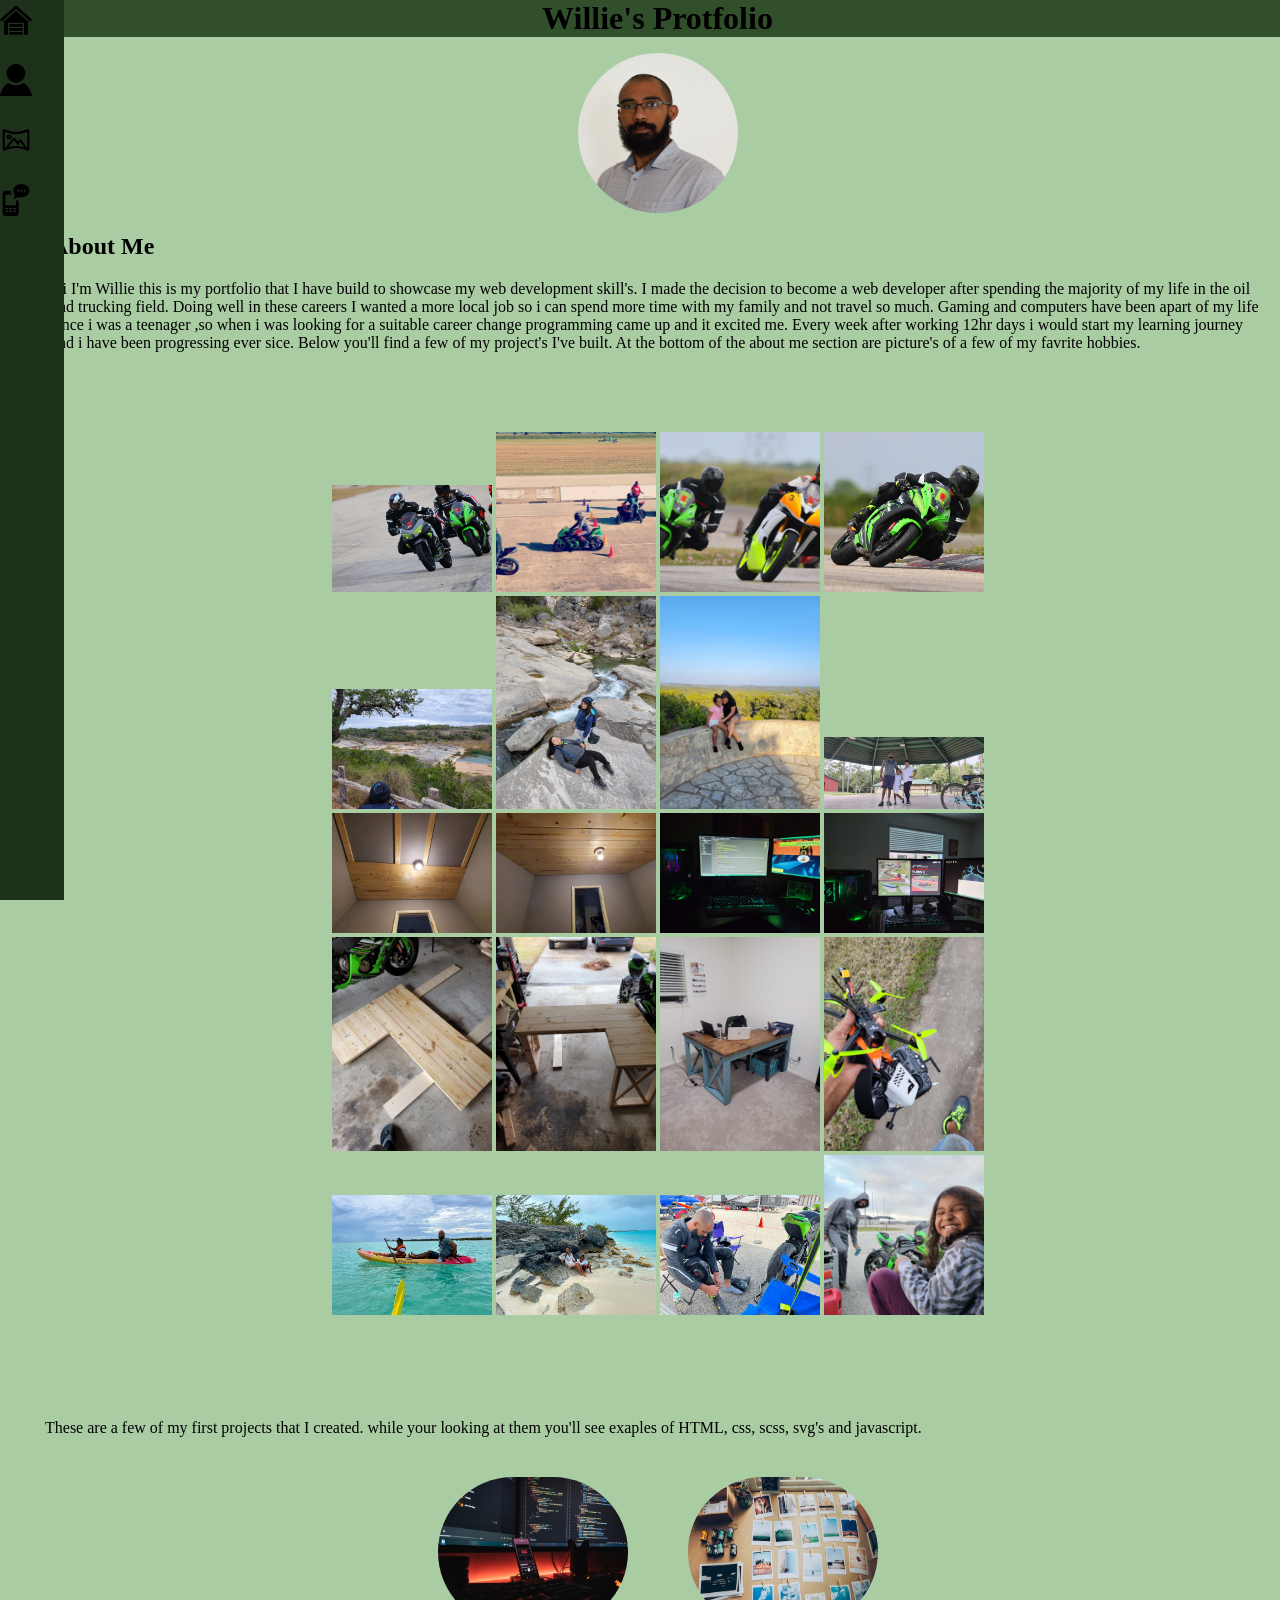
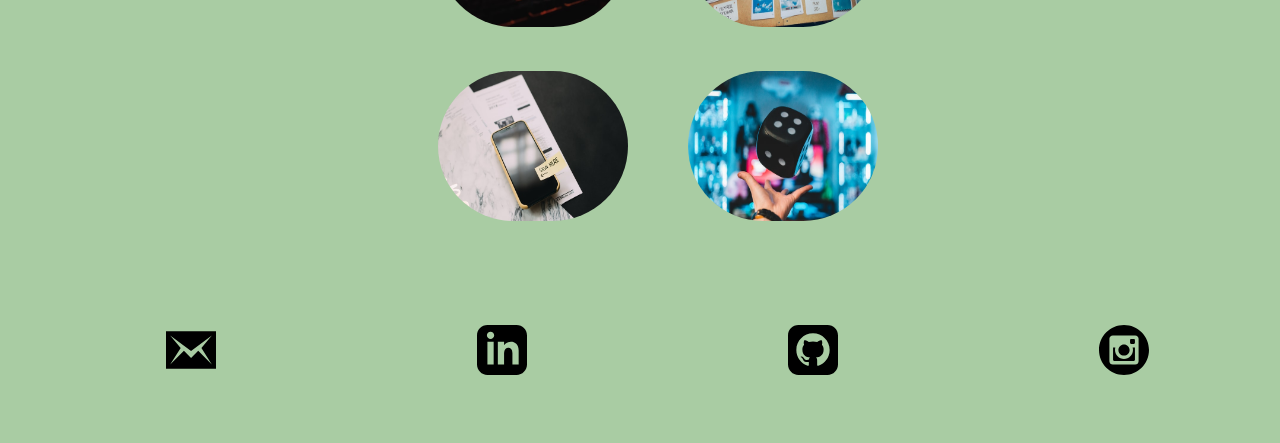
==== index.html @ 54905f07 "updating css and js finished the 768 media query and fix a issue in the javascript" ====
<!DOCTYPE html>
<html lang="en">
  <head>
    <meta charset="UTF-8" />
    <meta http-equiv="X-UA-Compatible" content="IE=edge" />
    <meta name="viewport" content="width=device-width, initial-scale=1.0" />
    <link rel="stylesheet" href="css/styles.css" />
    <title>Willie's Protfolio</title>
  </head>
  <body>
    <header id="top">
      <h1>Willie's Protfolio</h1>
      <nav>
        <a id="hm-btn" href="#top"
          ><img src="svg/home.svg" class="nav-btn" alt="home nav image"
        /></a>
        <a id="ab-btn" href="#about"
          ><img src="svg/about.svg" class="nav-btn" alt="about nav image"
        /></a>
        <a id="pro-btn" href="#portfolio"
          ><img
            src="svg/portfolio.svg"
            class="nav-btn"
            alt="protfolio nav image"
        /></a>
        <a id="con-btn" href="#contact"
          ><img src="svg/contact.svg" class="nav-btn" alt="contact nav image"
        /></a>
      </nav>
    </header>
    <main class="grid-container-main">
      <section id="about">
        <img
          src="images/profile-img.jpg"
          class="profile-pic"
          alt="willie's profile picture"
        />
        <h2>About Me</h2>
        <p>
          Hi I'm Willie this is my portfolio that I have build to showcase my
          web development skill's. I made the decision to become a web developer
          after spending the majority of my life in the oil and trucking field.
          Doing well in these careers I wanted a more local job so i can spend
          more time with my family and not travel so much. Gaming and computers
          have been apart of my life since i was a teenager ,so when i was
          looking for a suitable career change programming came up and it
          excited me. Every week after working 12hr days i would start my
          learning journey and i have been progressing ever sice. Below you'll
          find a few of my project's I've built. At the bottom of the about me
          section are picture's of a few of my favrite hobbies.
        </p>
      </section>
      <section class="grid-container-photos">
        <div class="row">
          <div class="set-1">
            <img src="images/racing.JPG" class="gallery" alt="whats in the" />
            <img src="images/racing-2.jpg" class="gallery" alt="whats in the" />
            <img src="images/racing-3.jpg" class="gallery" alt="whats in the" />
            <img src="images/racing-4.jpg" class="gallery" alt="whats in the" />
          </div>
          <div class="set-2">
            <img src="images/camping.jpg" class="gallery" alt="whats in the" />
            <img
              src="images/camping-2.jpeg"
              class="gallery"
              alt="whats in the"
            />
            <img
              src="images/camping-3.jpg"
              class="gallery"
              alt="whats in the"
            />
            <img
              src="images/camping-4.jpeg"
              class="gallery"
              alt="whats in the"
            />
          </div>
          <div class="set-3">
            <img src="images/closet.jpg" class="gallery" alt="whats in the" />
            <img src="images/closet-2.jpg" class="gallery" alt="whats in the" />
            <img src="images/computer.jpg" class="gallery" alt="whats in the" />
            <img
              src="images/computer-2.jpeg"
              class="gallery"
              alt="whats in the"
            />
          </div>
          <div class="set-4">
            <img src="images/desk-1.jpg" class="gallery" alt="whats in the" />
            <img src="images/desk-2.jpg" class="gallery" alt="whats in the" />
            <img src="images/desk-3.jpg" class="gallery" alt="whats in the" />
            <img src="images/drone.jpg" class="gallery" alt="whats in the" />
          </div>
          <div class="set-5">
            <img src="images/travling.jpg" class="gallery" alt="whats in the" />
            <img
              src="images/travling-2.jpg"
              class="gallery"
              alt="whats in the"
            />
            <img src="images/racing-6.jpg" class="gallery" alt="whats in the" />
            <img src="images/racing-7.jpg" class="gallery" alt="whats in the" />
          </div>
          <div id="myModal" class="modal">
            <span class="close"><button>X</button></span>
            <img class="modal-content" src="" id="imgs" />
            <div id="caption"></div>
          </div>
        </div>
      </section>
      <section id="portfolio">
        <p>
          These are a few of my first projects that I created. while your
          looking at them you'll see exaples of HTML, css, scss, svg's and
          javascript.
        </p>
        <div class="grid-container-projects">
          <div id="pro-1" class="projects">
            <a href="https://willie10r.github.io/responsive_layout_project/"
              ><img src="images/project-cover.jpg" class="pages-photo" alt=""
            /></a>
          </div>
          <div id="pro-2" class="projects">
            <a href=" https://willie10r.github.io/photo-gallery-project/"
              ><img src="images/photo-gallery.jpg" class="pages-photo" alt=""
            /></a>
          </div>
          <div id="pro-3" class="projects">
            <a href="https://willie10r.github.io/Online-Registration-Form/"
              ><img src="images/form-pro.jpg" class="pages-photo" alt=""
            /></a>
          </div>
          <div id="pro-4" class="projects">
            <a href="https://willie10r.github.io/game-show-app/"
              ><img src="images/game-app.jpg" class="pages-photo" alt=""
            /></a>
          </div>
        </div>
      </section>
      <section id="contact">
        <a id="" href="">
          <svg
            xmlns="http://www.w3.org/2000/svg"
            width="50"
            height="50"
            viewBox="0 0 24 24"
            class="contact-svg"
          >
            <path
              d="M0 3v18h24v-18h-24zm22 16l-6.526-6.618-3.445 3.483-3.418-3.525-6.611 6.66 5.051-8-5.051-6 10.029 7.446 9.971-7.446-4.998 6.01 4.998 7.99z"
            />
          </svg>
        </a>
        <a id="" href="https://www.linkedin.com/in/willie-morris-0b2571229/">
          <svg
            xmlns="http://www.w3.org/2000/svg"
            width="50"
            height="50"
            viewBox="0 0 24 24"
            class="contact-svg"
          >
            <path
              d="M19 0h-14c-2.761 0-5 2.239-5 5v14c0 2.761 2.239 5 5 5h14c2.762 0 5-2.239 5-5v-14c0-2.761-2.238-5-5-5zm-11 19h-3v-11h3v11zm-1.5-12.268c-.966 0-1.75-.79-1.75-1.764s.784-1.764 1.75-1.764 1.75.79 1.75 1.764-.783 1.764-1.75 1.764zm13.5 12.268h-3v-5.604c0-3.368-4-3.113-4 0v5.604h-3v-11h3v1.765c1.396-2.586 7-2.777 7 2.476v6.759z"
            />
          </svg>
        </a>
        <a id="" href="https://github.com/Willie10r">
          <svg
            xmlns="http://www.w3.org/2000/svg"
            width="50"
            height="50"
            viewBox="0 0 24 24"
            class="contact-svg"
          >
            <path
              d="M19 0h-14c-2.761 0-5 2.239-5 5v14c0 2.761 2.239 5 5 5h14c2.762 0 5-2.239 5-5v-14c0-2.761-2.238-5-5-5zm-4.466 19.59c-.405.078-.534-.171-.534-.384v-2.195c0-.747-.262-1.233-.55-1.481 1.782-.198 3.654-.875 3.654-3.947 0-.874-.312-1.588-.823-2.147.082-.202.356-1.016-.079-2.117 0 0-.671-.215-2.198.82-.64-.18-1.324-.267-2.004-.271-.68.003-1.364.091-2.003.269-1.528-1.035-2.2-.82-2.2-.82-.434 1.102-.16 1.915-.077 2.118-.512.56-.824 1.273-.824 2.147 0 3.064 1.867 3.751 3.645 3.954-.229.2-.436.552-.508 1.07-.457.204-1.614.557-2.328-.666 0 0-.423-.768-1.227-.825 0 0-.78-.01-.055.487 0 0 .525.246.889 1.17 0 0 .463 1.428 2.688.944v1.489c0 .211-.129.459-.528.385-3.18-1.057-5.472-4.056-5.472-7.59 0-4.419 3.582-8 8-8s8 3.581 8 8c0 3.533-2.289 6.531-5.466 7.59z"
            />
          </svg>
        </a>
        <a id="" href="https://www.instagram.com/zx10rwillie/">
          <svg
            xmlns="http://www.w3.org/2000/svg"
            width="50"
            height="50"
            viewBox="0 0 24 24"
            class="contact-svg"
          >
            <path
              d="M17.25 7.288v1.269c0 .297-.241.539-.538.539h-1.269c-.299 0-.538-.242-.538-.539v-1.269c0-.297.239-.538.538-.538h1.269c.297 0 .538.241.538.538zm-5.25 7.403c1.486 0 2.693-1.205 2.693-2.692s-1.207-2.69-2.693-2.69c-1.487 0-2.691 1.204-2.691 2.691s1.204 2.691 2.691 2.691zm4.261-3.291c.028.196.046.396.046.599 0 2.38-1.928 4.308-4.307 4.308s-4.307-1.928-4.307-4.307c0-.204.018-.403.046-.599.027-.194.066-.383.118-.567h-1.107v5.879c0 .297.241.538.538.538h9.424c.297 0 .538-.241.538-.538v-5.879h-1.107c.05.184.09.373.118.566zm7.739.6c0 6.627-5.373 12-12 12s-12-5.373-12-12 5.373-12 12-12 12 5.373 12 12zm-5-5.385c0-.892-.723-1.615-1.615-1.615h-10.77c-.892 0-1.615.723-1.615 1.615v10.769c0 .893.723 1.616 1.615 1.616h10.77c.892 0 1.615-.723 1.615-1.616v-10.769z"
            />
          </svg>
        </a>
      </section>
    </main>
    <footer></footer>
    <script src="js/app.js"></script>
  </body>
</html>
---- css/styles.css ----
/*# sourceMappingURL=styles.css.map */
/* use rem for font size  */
body {
  margin: 0;
  background-color: #a9cca3;
}
.grid-container {
  display: grid;
  grid-template-columns: auto;
  grid-template-rows: 1fr;
}
h1 {
  margin: 0;
  text-align: center;
}
header {
  background-color: #314f2b;
}
.profile-pic {
  width: 10rem;
  height: 10rem;
  border-radius: 5rem;
  display: block;
  margin: 1rem auto;
}
nav {
  display: flex;
  justify-content: space-between;
  position: fixed;
  left: 0;
  right: 0;
  bottom: 0;
  background-color: #1e311b;
}
.nav-btn {
  width: 2rem;
  margin-top: 0.25rem;
}
#hm-btn:hover,
#ab-btn:hover,
#pro-btn:hover,
#con-btn:hover {
  background-color: lightgreen;
}

#about {
  margin: 0.25rem 1rem;
}
.grid-container-photos {
  display: grid;
  grid-template-columns: auto;
  grid-template-rows: auto;
  grid-template-areas:
    "s1"
    "s2"
    "s3"
    "s4"
    "s5";
  justify-content: center;
}
.set-1 {
  grid-area: s1;
}
.set-2 {
  grid-area: s2;
}
.set-3 {
  grid-area: s3;
}
.set-4 {
  grid-area: s4;
}
.set-5 {
  grid-area: s5;
}
.gallery {
  width: 75px;
}
#portfolio {
  margin: 0px 10px;
}
.grid-container-projects {
  display: grid;
  grid-template-columns: auto;
  grid-template-rows: auto;
  grid-template-areas:
    "p1 p2"
    "p3 p4";
  justify-content: center;
  margin-top: 40px;
}
#pro-1 {
  grid-area: p1;
  margin-right: 20px;
  margin-bottom: 30px;
}
#pro-2 {
  grid-area: p2;
}
#pro-3 {
  grid-area: p3;
}
#pro-4 {
  grid-area: p4;
}
.pages-photo {
  width: 100px;
  height: 100px;
  border-radius: 4rem;
}
#contact {
  display: flex;
  justify-content: space-around;
  margin-top: 40px;
}

/* modal styling */
.modal {
  display: none;
  position: fixed;
  z-index: 1;
  padding-top: 100px;
  left: 0;
  top: 0;
  width: 100%;
  height: 100%;
  overflow: auto;
  background-color: rgba(66, 80, 64, 0.9);
}
#imgs {
  width: 100%;
  position: fixed;
  top: 40%;
  left: 0;
}
footer {
  margin-bottom: 4rem;
}
@media (min-width: 768px) {
  body {
    margin-left: 35px;
  }
  nav {
    flex-direction: column;
    justify-content: flex-start;
    top: 0;
    bottom: 0;
    left: 0;
    right: 95%;
  }
  #hm-btn,
  #ab-btn,
  #pro-btn,
  #con-btn {
    margin-bottom: 20px;
  }
  #about {
    margin-bottom: 80px;
  }
  .grid-container-photos {
    margin-bottom: 100px;
  }
  .gallery {
    width: 160px;
  }
  .pages-photo {
    width: 190px;
    height: 150px;
    border-radius: 5rem;
  }
  #pro-1 {
    margin-right: 60px;
    margin-bottom: 40px;
  }
  #contact {
    margin-top: 100px;
  }
}
@media (min-width: 1024px) {
}
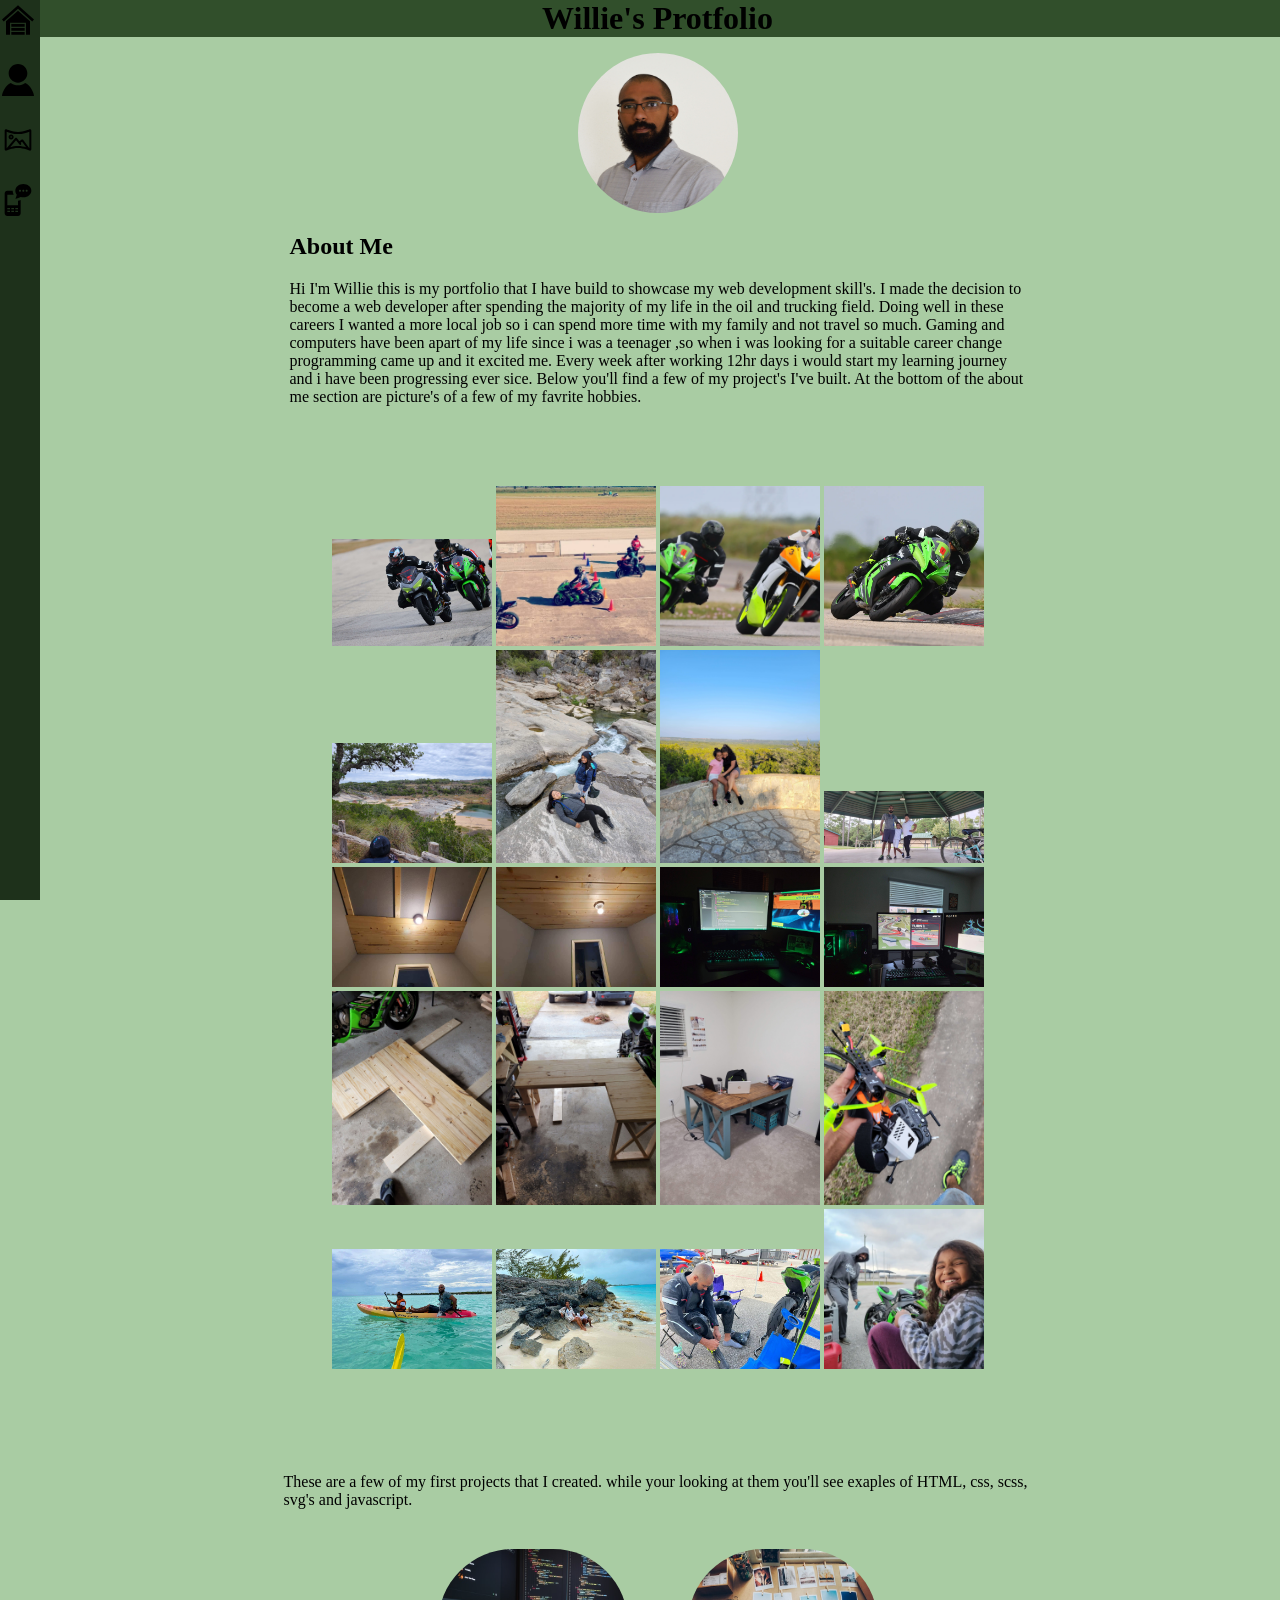
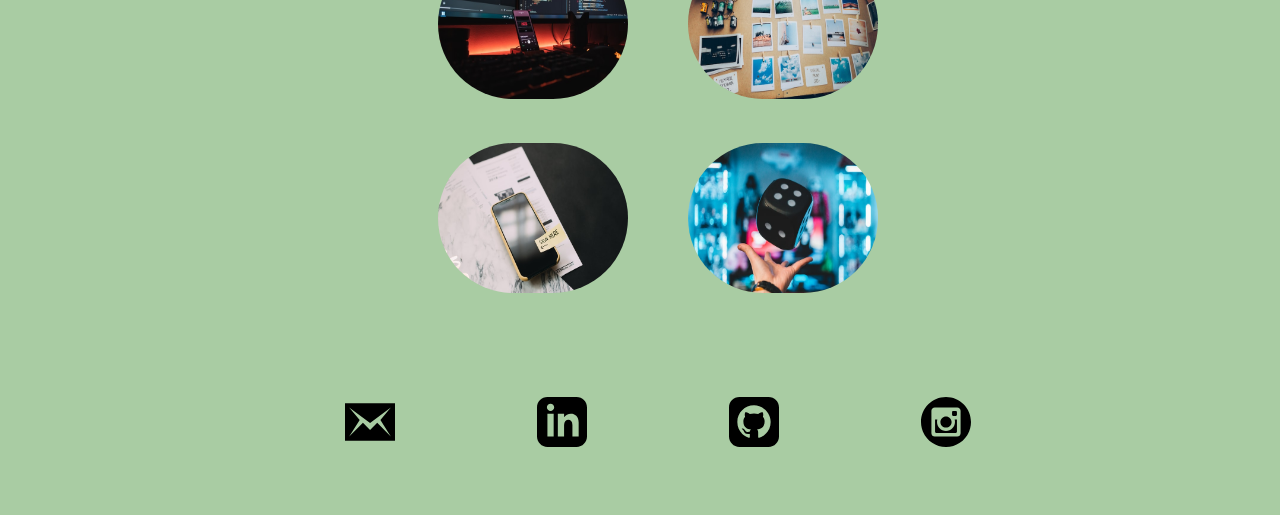
==== commit 95ee235f: "updating html and css adding the alt elements to the img. fixing the modal img and centering the alt" ====
--- a/index.html
+++ b/index.html
@@ -53,54 +53,114 @@
       <section class="grid-container-photos">
         <div class="row">
           <div class="set-1">
-            <img src="images/racing.JPG" class="gallery" alt="whats in the" />
-            <img src="images/racing-2.jpg" class="gallery" alt="whats in the" />
-            <img src="images/racing-3.jpg" class="gallery" alt="whats in the" />
-            <img src="images/racing-4.jpg" class="gallery" alt="whats in the" />
+            <img
+              src="images/racing.JPG"
+              class="gallery"
+              alt="Me road racing."
+            />
+            <img
+              src="images/racing-2.jpg"
+              class="gallery"
+              alt="Me in the pit."
+            />
+            <img
+              src="images/racing-3.jpg"
+              class="gallery"
+              alt="Me road racing with my friend."
+            />
+            <img
+              src="images/racing-4.jpg"
+              class="gallery"
+              alt="Leaning into a corner."
+            />
           </div>
           <div class="set-2">
-            <img src="images/camping.jpg" class="gallery" alt="whats in the" />
+            <img
+              src="images/camping.jpg"
+              class="gallery"
+              alt="Looking at the view while camping."
+            />
             <img
               src="images/camping-2.jpeg"
               class="gallery"
-              alt="whats in the"
+              alt="My wife and daughter by on the wall by the camp site."
             />
             <img
               src="images/camping-3.jpg"
               class="gallery"
-              alt="whats in the"
+              alt="My wife and daughter on the wall at our camp suit."
             />
             <img
               src="images/camping-4.jpeg"
               class="gallery"
-              alt="whats in the"
+              alt="Family picture while out on a bike ride."
             />
           </div>
           <div class="set-3">
-            <img src="images/closet.jpg" class="gallery" alt="whats in the" />
-            <img src="images/closet-2.jpg" class="gallery" alt="whats in the" />
-            <img src="images/computer.jpg" class="gallery" alt="whats in the" />
+            <img
+              src="images/closet.jpg"
+              class="gallery"
+              alt="Closet project i was working on."
+            />
+            <img
+              src="images/closet-2.jpg"
+              class="gallery"
+              alt="Half way done with my closet project."
+            />
+            <img
+              src="images/computer.jpg"
+              class="gallery"
+              alt="My computer when I was firt learnign how HTML and CSS."
+            />
             <img
               src="images/computer-2.jpeg"
               class="gallery"
-              alt="whats in the"
+              alt="My computer while I was watching the F1 race."
             />
           </div>
           <div class="set-4">
-            <img src="images/desk-1.jpg" class="gallery" alt="whats in the" />
-            <img src="images/desk-2.jpg" class="gallery" alt="whats in the" />
-            <img src="images/desk-3.jpg" class="gallery" alt="whats in the" />
-            <img src="images/drone.jpg" class="gallery" alt="whats in the" />
+            <img
+              src="images/desk-1.jpg"
+              class="gallery"
+              alt="Start of the desk I made my wife."
+            />
+            <img
+              src="images/desk-2.jpg"
+              class="gallery"
+              alt="Just before I painted my wife's desk."
+            />
+            <img
+              src="images/desk-3.jpg"
+              class="gallery"
+              alt="Wife's desk done."
+            />
+            <img
+              src="images/drone.jpg"
+              class="gallery"
+              alt="Freestyle drone."
+            />
           </div>
           <div class="set-5">
-            <img src="images/travling.jpg" class="gallery" alt="whats in the" />
+            <img
+              src="images/travling.jpg"
+              class="gallery"
+              alt="My daughter and I kayaking in the bahamas."
+            />
             <img
               src="images/travling-2.jpg"
               class="gallery"
-              alt="whats in the"
-            />
-            <img src="images/racing-6.jpg" class="gallery" alt="whats in the" />
-            <img src="images/racing-7.jpg" class="gallery" alt="whats in the" />
+              alt="Wife and daughter sitting on the beach."
+            />
+            <img
+              src="images/racing-6.jpg"
+              class="gallery"
+              alt="Me getting ready to go on track."
+            />
+            <img
+              src="images/racing-7.jpg"
+              class="gallery"
+              alt="My daughter and I at the race track."
+            />
           </div>
           <div id="myModal" class="modal">
             <span class="close"><button>X</button></span>
@@ -138,6 +198,8 @@
           </div>
         </div>
       </section>
+    </main>
+    <footer>
       <section id="contact">
         <a id="" href="">
           <svg
@@ -192,8 +254,7 @@
           </svg>
         </a>
       </section>
-    </main>
-    <footer></footer>
+    </footer>
     <script src="js/app.js"></script>
   </body>
 </html>
--- a/css/styles.css
+++ b/css/styles.css
@@ -130,9 +130,23 @@
 #imgs {
   width: 100%;
   position: fixed;
-  top: 40%;
+  top: 20%;
   left: 0;
 }
+#caption {
+  position: relative;
+  text-align: center;
+  top: 70%;
+  color: #a9cca3;
+  font-size: x-large;
+  font-weight: 900;
+}
+.close {
+  position: fixed;
+  top: 10%;
+  right: 0%;
+}
+
 footer {
   margin-bottom: 4rem;
 }
@@ -143,10 +157,13 @@
   nav {
     flex-direction: column;
     justify-content: flex-start;
+    width: 40px;
     top: 0;
     bottom: 0;
     left: 0;
-    right: 95%;
+  }
+  .nav-btn {
+    margin-left: 2px;
   }
   #hm-btn,
   #ab-btn,
@@ -175,6 +192,34 @@
   #contact {
     margin-top: 100px;
   }
+  #imgs {
+    position: relative;
+    width: 60%;
+    display: block;
+    margin-left: auto;
+    margin-right: auto;
+    top: 0%;
+  }
+  #caption {
+    position: fixed;
+    top: 5%;
+    left: 25%;
+    right: 25%;
+  }
+  .close {
+    position: fixed;
+    top: 1%;
+    right: 0%;
+  }
 }
 @media (min-width: 1024px) {
-}
+  .grid-container-main,
+  footer {
+    width: 768px;
+    margin-left: auto;
+    margin-right: auto;
+  }
+  #imgs {
+    width: 38%;
+  }
+}
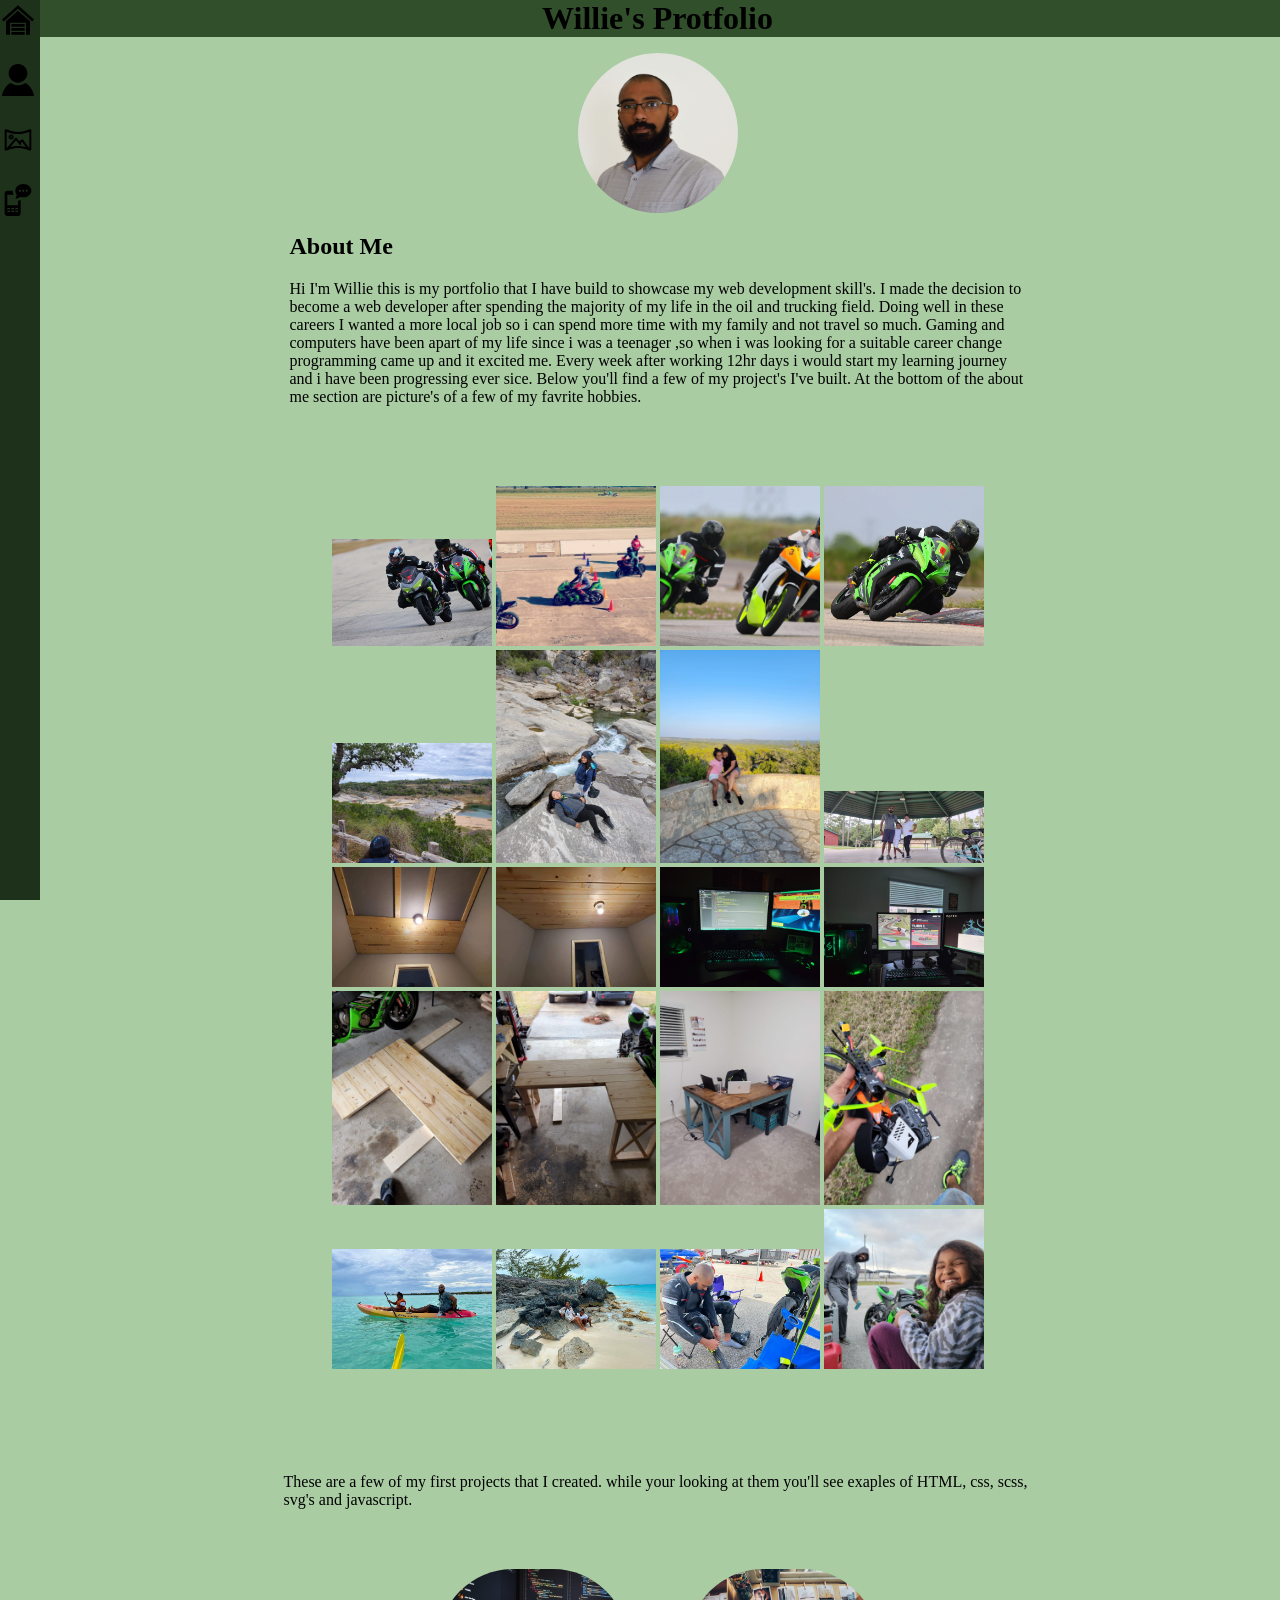
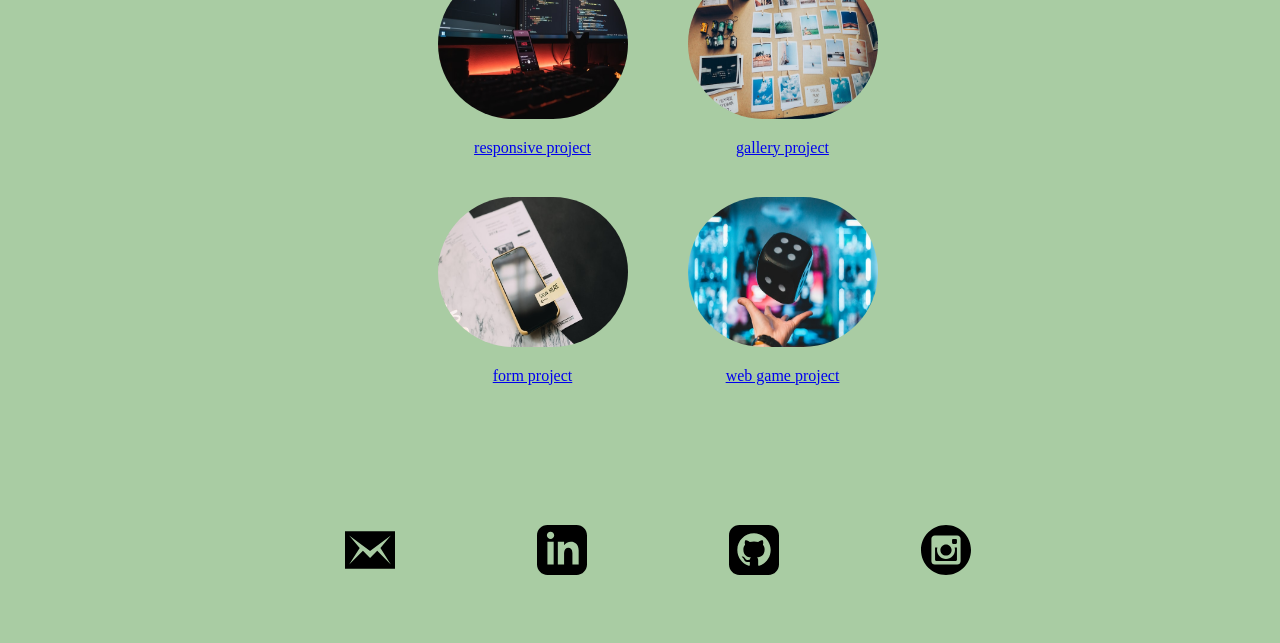
==== commit 605f9c52: "updating css adding labels to the project links and  aligning them better" ====
--- a/index.html
+++ b/index.html
@@ -178,23 +178,27 @@
         <div class="grid-container-projects">
           <div id="pro-1" class="projects">
             <a href="https://willie10r.github.io/responsive_layout_project/"
-              ><img src="images/project-cover.jpg" class="pages-photo" alt=""
-            /></a>
+              ><img src="images/project-cover.jpg" class="pages-photo" alt="" />
+              <div class="project-text">responsive project</div></a
+            >
           </div>
           <div id="pro-2" class="projects">
             <a href=" https://willie10r.github.io/photo-gallery-project/"
-              ><img src="images/photo-gallery.jpg" class="pages-photo" alt=""
-            /></a>
+              ><img src="images/photo-gallery.jpg" class="pages-photo" alt="" />
+              <div class="project-text">gallery project</div></a
+            >
           </div>
           <div id="pro-3" class="projects">
             <a href="https://willie10r.github.io/Online-Registration-Form/"
-              ><img src="images/form-pro.jpg" class="pages-photo" alt=""
-            /></a>
+              ><img src="images/form-pro.jpg" class="pages-photo" alt="" />
+              <div class="project-text">form project</div></a
+            >
           </div>
           <div id="pro-4" class="projects">
             <a href="https://willie10r.github.io/game-show-app/"
-              ><img src="images/game-app.jpg" class="pages-photo" alt=""
-            /></a>
+              ><img src="images/game-app.jpg" class="pages-photo" alt="" />
+              <div class="project-text">web game project</div></a
+            >
           </div>
         </div>
       </section>
--- a/css/styles.css
+++ b/css/styles.css
@@ -87,26 +87,37 @@
     "p1 p2"
     "p3 p4";
   justify-content: center;
-  margin-top: 40px;
+  margin-top: 60px;
 }
 #pro-1 {
   grid-area: p1;
   margin-right: 20px;
-  margin-bottom: 30px;
+  margin-bottom: 40px;
 }
 #pro-2 {
   grid-area: p2;
+  margin-right: 20px;
+  margin-bottom: 40px;
 }
 #pro-3 {
   grid-area: p3;
+  margin-right: 20px;
+  margin-bottom: 30px;
 }
 #pro-4 {
   grid-area: p4;
+  margin-right: 20px;
+  margin-bottom: 30px;
+}
+.project-text {
+  text-align: center;
 }
 .pages-photo {
   width: 100px;
   height: 100px;
   border-radius: 4rem;
+  display: block;
+  margin: 0 auto;
 }
 #contact {
   display: flex;
@@ -184,9 +195,22 @@
     width: 190px;
     height: 150px;
     border-radius: 5rem;
+    margin-bottom: 20px;
   }
   #pro-1 {
     margin-right: 60px;
+    margin-bottom: 40px;
+  }
+  #pro-2 {
+    margin-right: 0px;
+    margin-bottom: 40px;
+  }
+  #pro-3 {
+    margin-right: 60px;
+    margin-bottom: 40px;
+  }
+  #pro-4 {
+    margin-right: 0px;
     margin-bottom: 40px;
   }
   #contact {
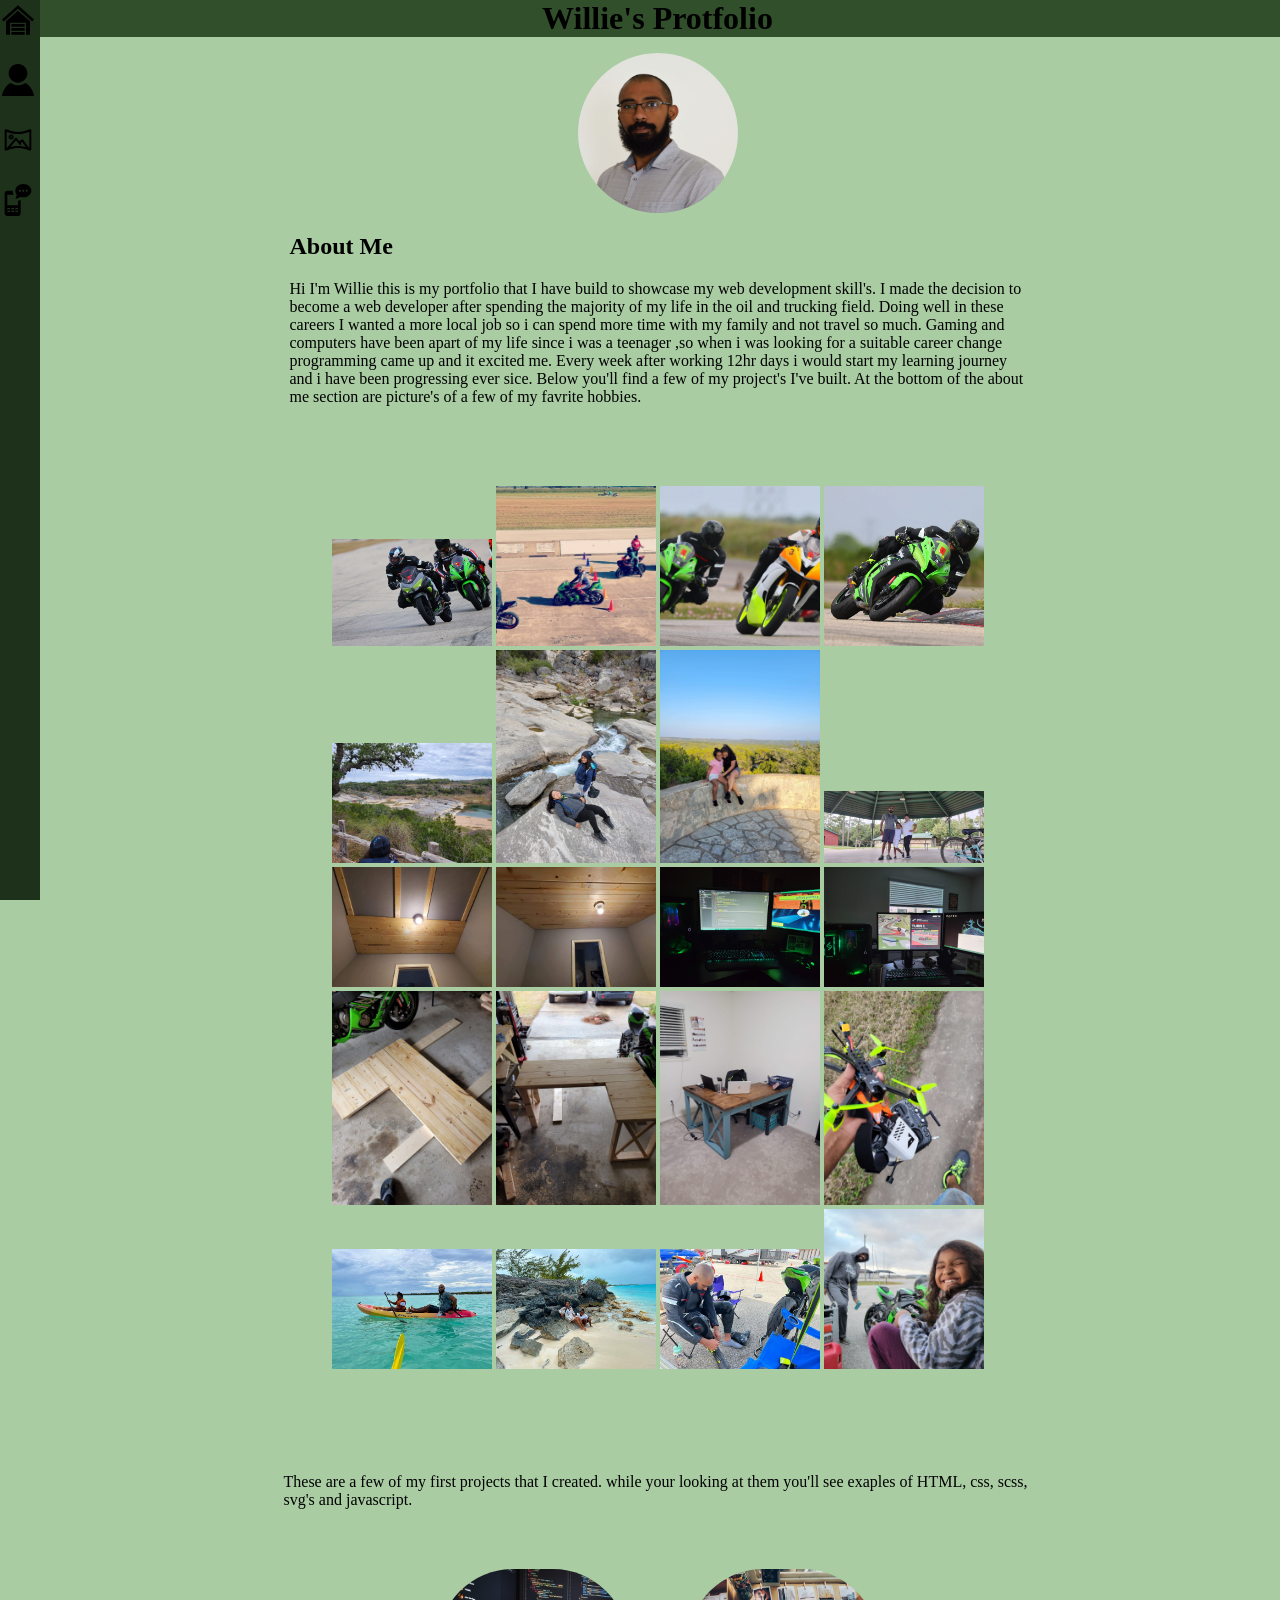
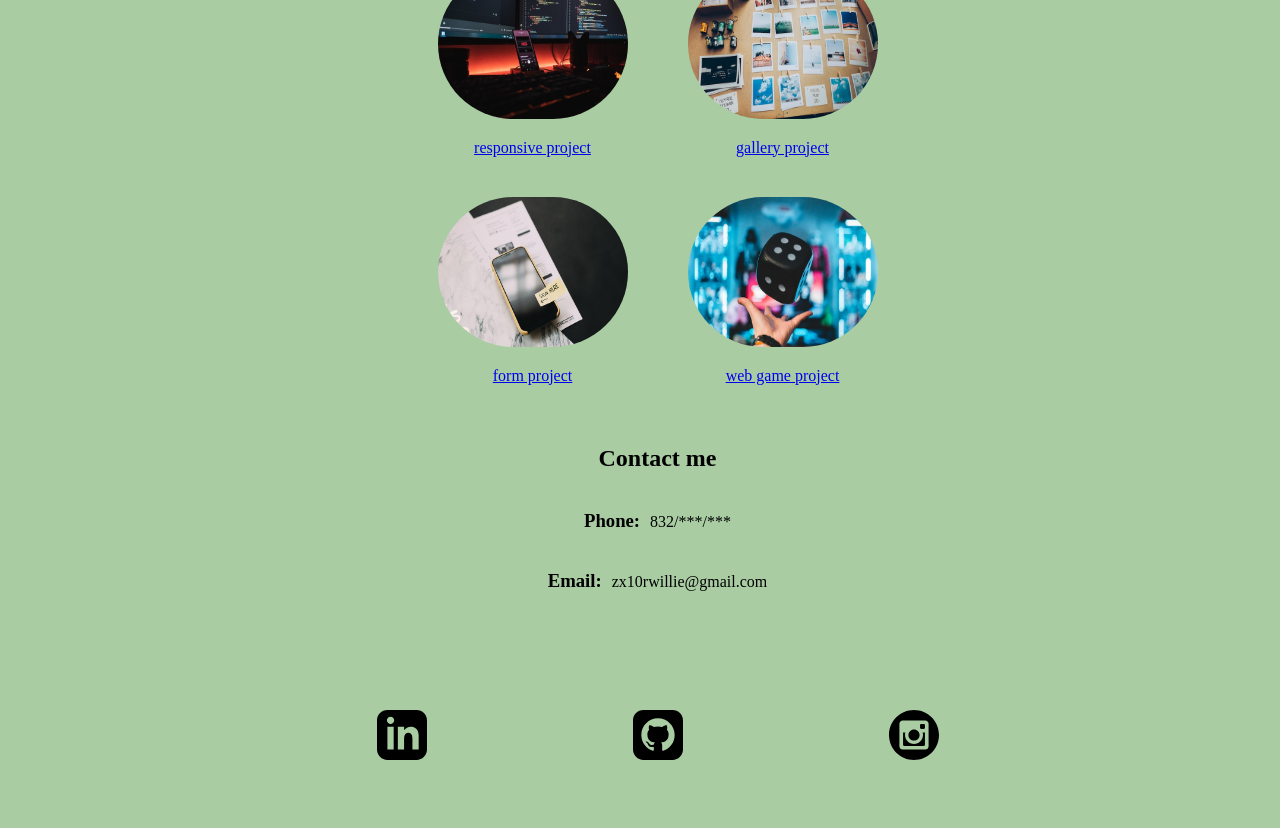
==== commit 0c176185: "updating html and css" ====
--- a/index.html
+++ b/index.html
@@ -204,20 +204,20 @@
       </section>
     </main>
     <footer>
+      <section>
+        <h2 id="cm">Contact me</h2>
+        <ul>
+          <li id="phone">
+            <h3>Phone:</h3>
+            <a class="info">832/***/***</a>
+          </li>
+          <li id="email">
+            <h3>Email:</h3>
+            <a class="info">zx10rwillie@gmail.com</a>
+          </li>
+        </ul>
+      </section>
       <section id="contact">
-        <a id="" href="">
-          <svg
-            xmlns="http://www.w3.org/2000/svg"
-            width="50"
-            height="50"
-            viewBox="0 0 24 24"
-            class="contact-svg"
-          >
-            <path
-              d="M0 3v18h24v-18h-24zm22 16l-6.526-6.618-3.445 3.483-3.418-3.525-6.611 6.66 5.051-8-5.051-6 10.029 7.446 9.971-7.446-4.998 6.01 4.998 7.99z"
-            />
-          </svg>
-        </a>
         <a id="" href="https://www.linkedin.com/in/willie-morris-0b2571229/">
           <svg
             xmlns="http://www.w3.org/2000/svg"
--- a/css/styles.css
+++ b/css/styles.css
@@ -124,6 +124,28 @@
   justify-content: space-around;
   margin-top: 40px;
 }
+ul {
+  padding-left: 0px;
+}
+#cm,
+#phone,
+#email {
+  text-align: center;
+}
+#email {
+  display: flex;
+  flex-direction: row;
+  justify-content: center;
+}
+.info {
+  padding-top: 22px;
+  padding-left: 10px;
+}
+#phone {
+  display: flex;
+  flex-direction: row;
+  justify-content: center;
+}
 
 /* modal styling */
 .modal {
@@ -145,12 +167,13 @@
   left: 0;
 }
 #caption {
-  position: relative;
-  text-align: center;
-  top: 70%;
+  position: fixed;
   color: #a9cca3;
   font-size: x-large;
   font-weight: 900;
+  top: 2%;
+  left: 15%;
+  right: 15%;
 }
 .close {
   position: fixed;
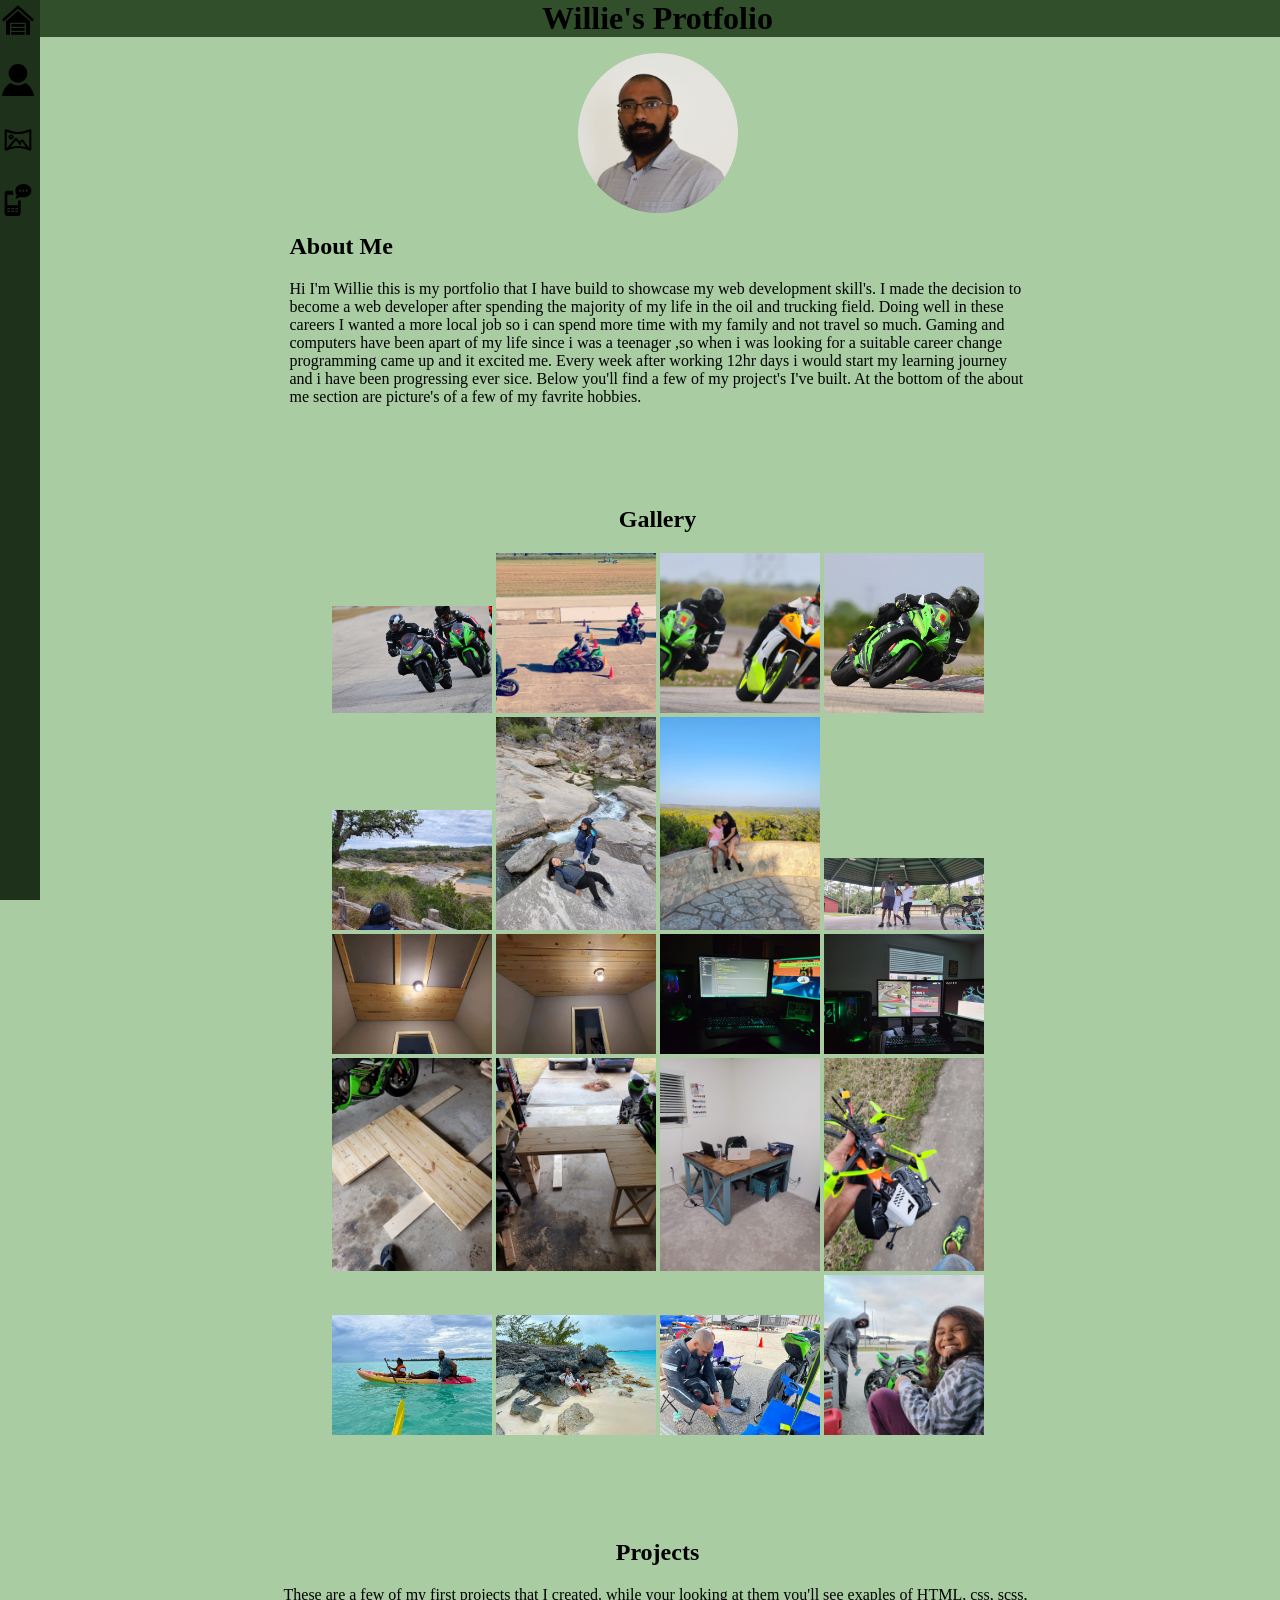
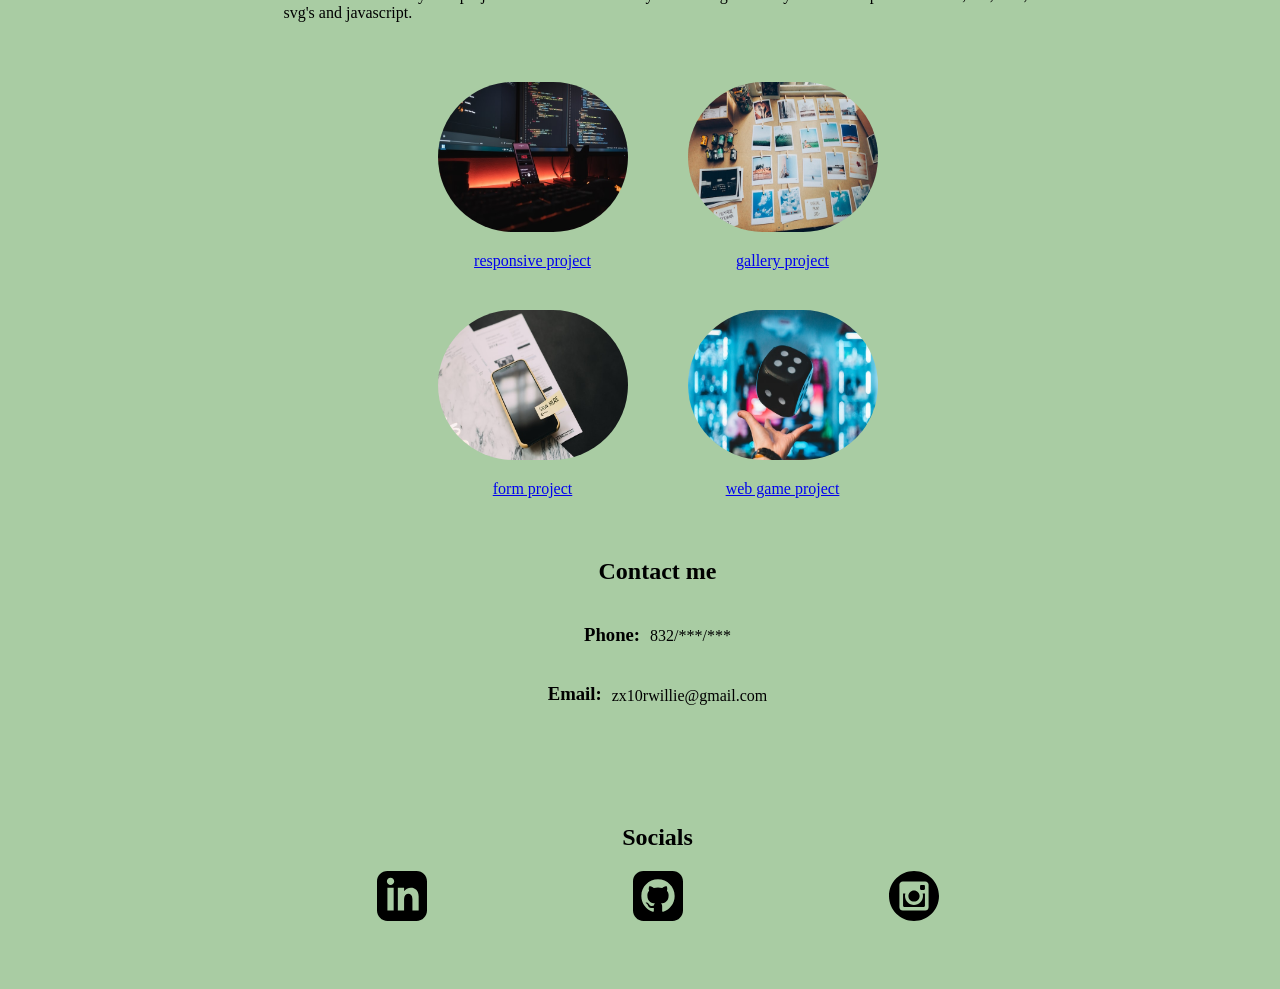
==== commit 9fe779f5: "validating and fixing" ====
--- a/index.html
+++ b/index.html
@@ -51,6 +51,7 @@
         </p>
       </section>
       <section class="grid-container-photos">
+        <h2 class="title">Gallery</h2>
         <div class="row">
           <div class="set-1">
             <img
@@ -164,12 +165,18 @@
           </div>
           <div id="myModal" class="modal">
             <span class="close"><button>X</button></span>
-            <img class="modal-content" src="" id="imgs" />
+            <img
+              class="modal-content"
+              src="what"
+              id="imgs"
+              alt="my modal empty layout"
+            />
             <div id="caption"></div>
           </div>
         </div>
       </section>
       <section id="portfolio">
+        <h2 class="title">Projects</h2>
         <p>
           These are a few of my first projects that I created. while your
           looking at them you'll see exaples of HTML, css, scss, svg's and
@@ -178,25 +185,41 @@
         <div class="grid-container-projects">
           <div id="pro-1" class="projects">
             <a href="https://willie10r.github.io/responsive_layout_project/"
-              ><img src="images/project-cover.jpg" class="pages-photo" alt="" />
+              ><img
+                src="images/project-cover.jpg"
+                class="pages-photo"
+                alt="project cover photo"
+              />
               <div class="project-text">responsive project</div></a
             >
           </div>
           <div id="pro-2" class="projects">
             <a href=" https://willie10r.github.io/photo-gallery-project/"
-              ><img src="images/photo-gallery.jpg" class="pages-photo" alt="" />
+              ><img
+                src="images/photo-gallery.jpg"
+                class="pages-photo"
+                alt="project cover photo"
+              />
               <div class="project-text">gallery project</div></a
             >
           </div>
           <div id="pro-3" class="projects">
             <a href="https://willie10r.github.io/Online-Registration-Form/"
-              ><img src="images/form-pro.jpg" class="pages-photo" alt="" />
+              ><img
+                src="images/form-pro.jpg"
+                class="pages-photo"
+                alt="project cover photo"
+              />
               <div class="project-text">form project</div></a
             >
           </div>
           <div id="pro-4" class="projects">
             <a href="https://willie10r.github.io/game-show-app/"
-              ><img src="images/game-app.jpg" class="pages-photo" alt="" />
+              ><img
+                src="images/game-app.jpg"
+                class="pages-photo"
+                alt="project cover photo"
+              />
               <div class="project-text">web game project</div></a
             >
           </div>
@@ -217,46 +240,49 @@
           </li>
         </ul>
       </section>
-      <section id="contact">
-        <a id="" href="https://www.linkedin.com/in/willie-morris-0b2571229/">
-          <svg
-            xmlns="http://www.w3.org/2000/svg"
-            width="50"
-            height="50"
-            viewBox="0 0 24 24"
-            class="contact-svg"
-          >
-            <path
-              d="M19 0h-14c-2.761 0-5 2.239-5 5v14c0 2.761 2.239 5 5 5h14c2.762 0 5-2.239 5-5v-14c0-2.761-2.238-5-5-5zm-11 19h-3v-11h3v11zm-1.5-12.268c-.966 0-1.75-.79-1.75-1.764s.784-1.764 1.75-1.764 1.75.79 1.75 1.764-.783 1.764-1.75 1.764zm13.5 12.268h-3v-5.604c0-3.368-4-3.113-4 0v5.604h-3v-11h3v1.765c1.396-2.586 7-2.777 7 2.476v6.759z"
-            />
-          </svg>
-        </a>
-        <a id="" href="https://github.com/Willie10r">
-          <svg
-            xmlns="http://www.w3.org/2000/svg"
-            width="50"
-            height="50"
-            viewBox="0 0 24 24"
-            class="contact-svg"
-          >
-            <path
-              d="M19 0h-14c-2.761 0-5 2.239-5 5v14c0 2.761 2.239 5 5 5h14c2.762 0 5-2.239 5-5v-14c0-2.761-2.238-5-5-5zm-4.466 19.59c-.405.078-.534-.171-.534-.384v-2.195c0-.747-.262-1.233-.55-1.481 1.782-.198 3.654-.875 3.654-3.947 0-.874-.312-1.588-.823-2.147.082-.202.356-1.016-.079-2.117 0 0-.671-.215-2.198.82-.64-.18-1.324-.267-2.004-.271-.68.003-1.364.091-2.003.269-1.528-1.035-2.2-.82-2.2-.82-.434 1.102-.16 1.915-.077 2.118-.512.56-.824 1.273-.824 2.147 0 3.064 1.867 3.751 3.645 3.954-.229.2-.436.552-.508 1.07-.457.204-1.614.557-2.328-.666 0 0-.423-.768-1.227-.825 0 0-.78-.01-.055.487 0 0 .525.246.889 1.17 0 0 .463 1.428 2.688.944v1.489c0 .211-.129.459-.528.385-3.18-1.057-5.472-4.056-5.472-7.59 0-4.419 3.582-8 8-8s8 3.581 8 8c0 3.533-2.289 6.531-5.466 7.59z"
-            />
-          </svg>
-        </a>
-        <a id="" href="https://www.instagram.com/zx10rwillie/">
-          <svg
-            xmlns="http://www.w3.org/2000/svg"
-            width="50"
-            height="50"
-            viewBox="0 0 24 24"
-            class="contact-svg"
-          >
-            <path
-              d="M17.25 7.288v1.269c0 .297-.241.539-.538.539h-1.269c-.299 0-.538-.242-.538-.539v-1.269c0-.297.239-.538.538-.538h1.269c.297 0 .538.241.538.538zm-5.25 7.403c1.486 0 2.693-1.205 2.693-2.692s-1.207-2.69-2.693-2.69c-1.487 0-2.691 1.204-2.691 2.691s1.204 2.691 2.691 2.691zm4.261-3.291c.028.196.046.396.046.599 0 2.38-1.928 4.308-4.307 4.308s-4.307-1.928-4.307-4.307c0-.204.018-.403.046-.599.027-.194.066-.383.118-.567h-1.107v5.879c0 .297.241.538.538.538h9.424c.297 0 .538-.241.538-.538v-5.879h-1.107c.05.184.09.373.118.566zm7.739.6c0 6.627-5.373 12-12 12s-12-5.373-12-12 5.373-12 12-12 12 5.373 12 12zm-5-5.385c0-.892-.723-1.615-1.615-1.615h-10.77c-.892 0-1.615.723-1.615 1.615v10.769c0 .893.723 1.616 1.615 1.616h10.77c.892 0 1.615-.723 1.615-1.616v-10.769z"
-            />
-          </svg>
-        </a>
+      <section>
+        <h2 class="title" id="socials">Socials</h2>
+        <div id="contact">
+          <a href="https://www.linkedin.com/in/willie-morris-0b2571229/">
+            <svg
+              xmlns="http://www.w3.org/2000/svg"
+              width="50"
+              height="50"
+              viewBox="0 0 24 24"
+              class="contact-svg"
+            >
+              <path
+                d="M19 0h-14c-2.761 0-5 2.239-5 5v14c0 2.761 2.239 5 5 5h14c2.762 0 5-2.239 5-5v-14c0-2.761-2.238-5-5-5zm-11 19h-3v-11h3v11zm-1.5-12.268c-.966 0-1.75-.79-1.75-1.764s.784-1.764 1.75-1.764 1.75.79 1.75 1.764-.783 1.764-1.75 1.764zm13.5 12.268h-3v-5.604c0-3.368-4-3.113-4 0v5.604h-3v-11h3v1.765c1.396-2.586 7-2.777 7 2.476v6.759z"
+              />
+            </svg>
+          </a>
+          <a href="https://github.com/Willie10r">
+            <svg
+              xmlns="http://www.w3.org/2000/svg"
+              width="50"
+              height="50"
+              viewBox="0 0 24 24"
+              class="contact-svg"
+            >
+              <path
+                d="M19 0h-14c-2.761 0-5 2.239-5 5v14c0 2.761 2.239 5 5 5h14c2.762 0 5-2.239 5-5v-14c0-2.761-2.238-5-5-5zm-4.466 19.59c-.405.078-.534-.171-.534-.384v-2.195c0-.747-.262-1.233-.55-1.481 1.782-.198 3.654-.875 3.654-3.947 0-.874-.312-1.588-.823-2.147.082-.202.356-1.016-.079-2.117 0 0-.671-.215-2.198.82-.64-.18-1.324-.267-2.004-.271-.68.003-1.364.091-2.003.269-1.528-1.035-2.2-.82-2.2-.82-.434 1.102-.16 1.915-.077 2.118-.512.56-.824 1.273-.824 2.147 0 3.064 1.867 3.751 3.645 3.954-.229.2-.436.552-.508 1.07-.457.204-1.614.557-2.328-.666 0 0-.423-.768-1.227-.825 0 0-.78-.01-.055.487 0 0 .525.246.889 1.17 0 0 .463 1.428 2.688.944v1.489c0 .211-.129.459-.528.385-3.18-1.057-5.472-4.056-5.472-7.59 0-4.419 3.582-8 8-8s8 3.581 8 8c0 3.533-2.289 6.531-5.466 7.59z"
+              />
+            </svg>
+          </a>
+          <a href="https://www.instagram.com/zx10rwillie/">
+            <svg
+              xmlns="http://www.w3.org/2000/svg"
+              width="50"
+              height="50"
+              viewBox="0 0 24 24"
+              class="contact-svg"
+            >
+              <path
+                d="M17.25 7.288v1.269c0 .297-.241.539-.538.539h-1.269c-.299 0-.538-.242-.538-.539v-1.269c0-.297.239-.538.538-.538h1.269c.297 0 .538.241.538.538zm-5.25 7.403c1.486 0 2.693-1.205 2.693-2.692s-1.207-2.69-2.693-2.69c-1.487 0-2.691 1.204-2.691 2.691s1.204 2.691 2.691 2.691zm4.261-3.291c.028.196.046.396.046.599 0 2.38-1.928 4.308-4.307 4.308s-4.307-1.928-4.307-4.307c0-.204.018-.403.046-.599.027-.194.066-.383.118-.567h-1.107v5.879c0 .297.241.538.538.538h9.424c.297 0 .538-.241.538-.538v-5.879h-1.107c.05.184.09.373.118.566zm7.739.6c0 6.627-5.373 12-12 12s-12-5.373-12-12 5.373-12 12-12 12 5.373 12 12zm-5-5.385c0-.892-.723-1.615-1.615-1.615h-10.77c-.892 0-1.615.723-1.615 1.615v10.769c0 .893.723 1.616 1.615 1.616h10.77c.892 0 1.615-.723 1.615-1.616v-10.769z"
+              />
+            </svg>
+          </a>
+        </div>
       </section>
     </footer>
     <script src="js/app.js"></script>
--- a/css/styles.css
+++ b/css/styles.css
@@ -45,6 +45,9 @@
 
 #about {
   margin: 0.25rem 1rem;
+}
+.title {
+  text-align: center;
 }
 .grid-container-photos {
   display: grid;
@@ -122,6 +125,9 @@
 #contact {
   display: flex;
   justify-content: space-around;
+  margin-top: 10px;
+}
+#socials {
   margin-top: 40px;
 }
 ul {
@@ -236,8 +242,11 @@
     margin-right: 0px;
     margin-bottom: 40px;
   }
+  #socials {
+    margin-top: 100px;
+  }
   #contact {
-    margin-top: 100px;
+    margin-top: 20px;
   }
   #imgs {
     position: relative;
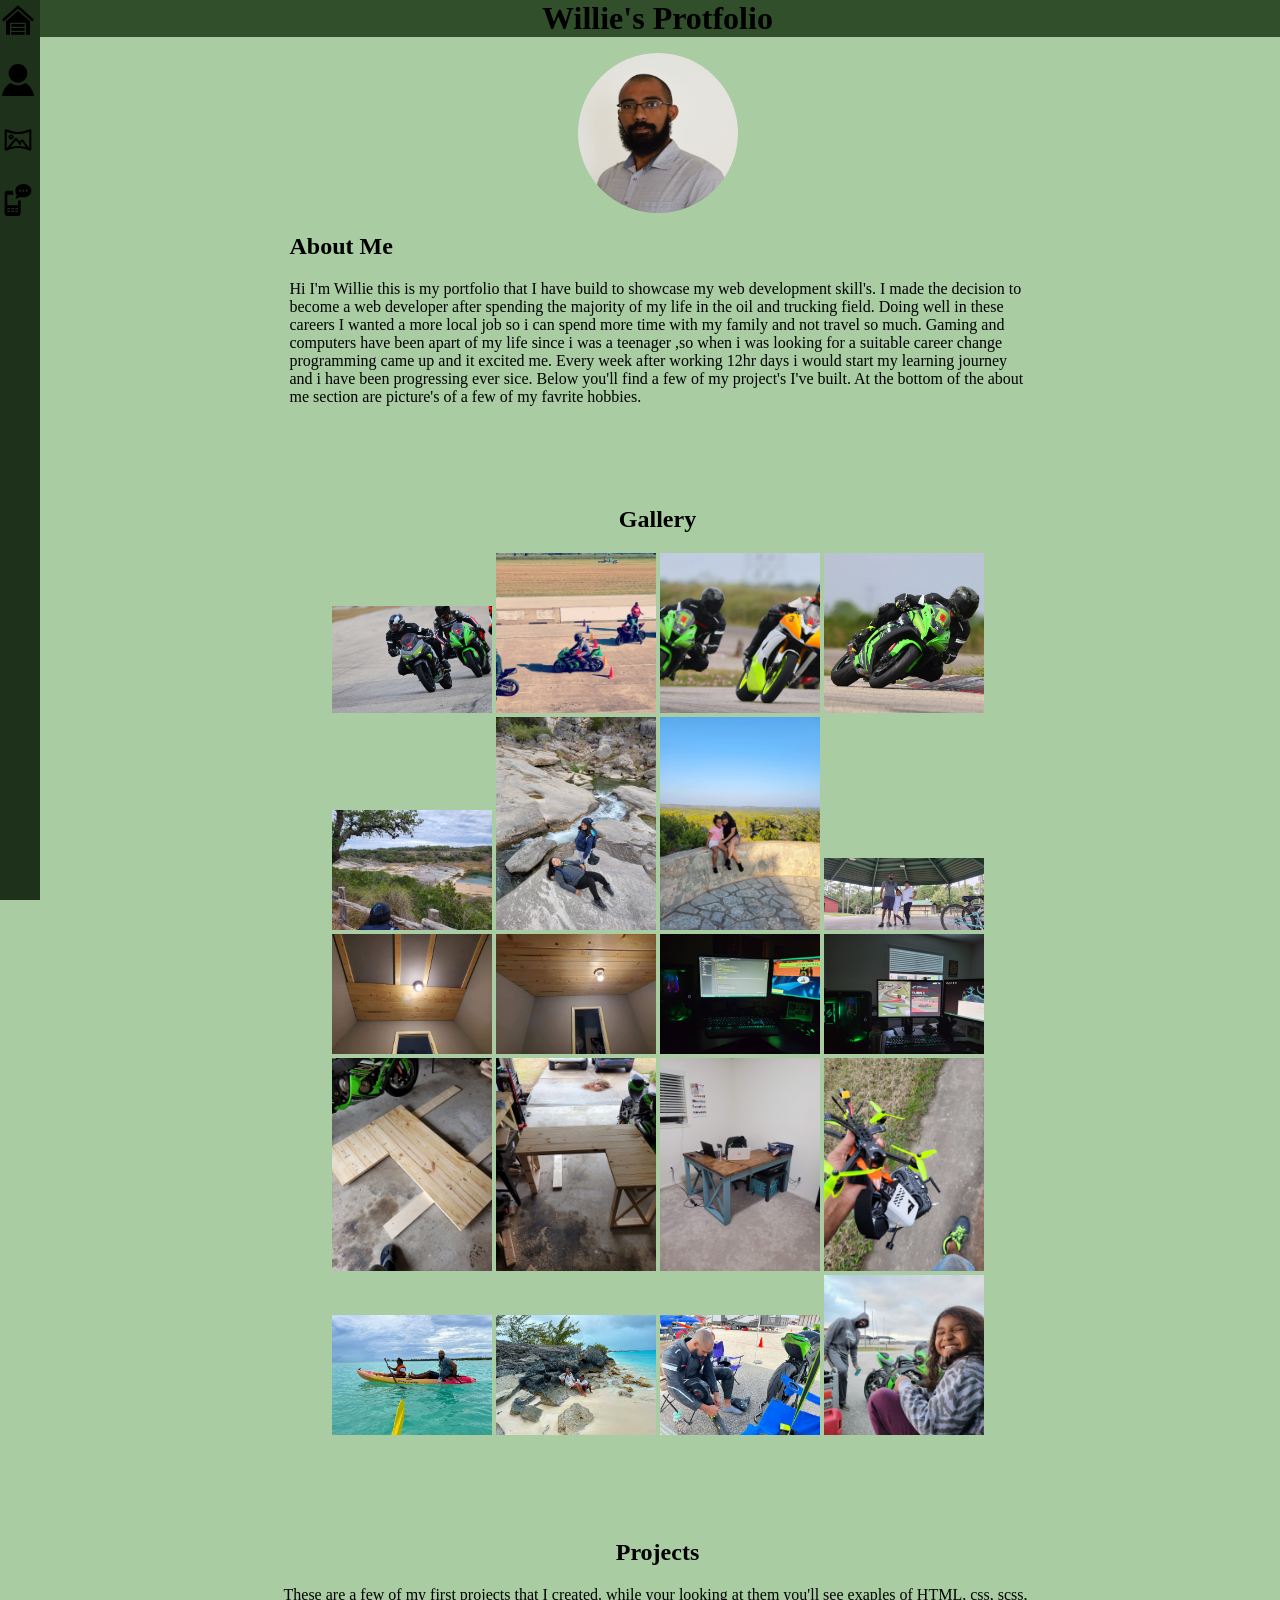
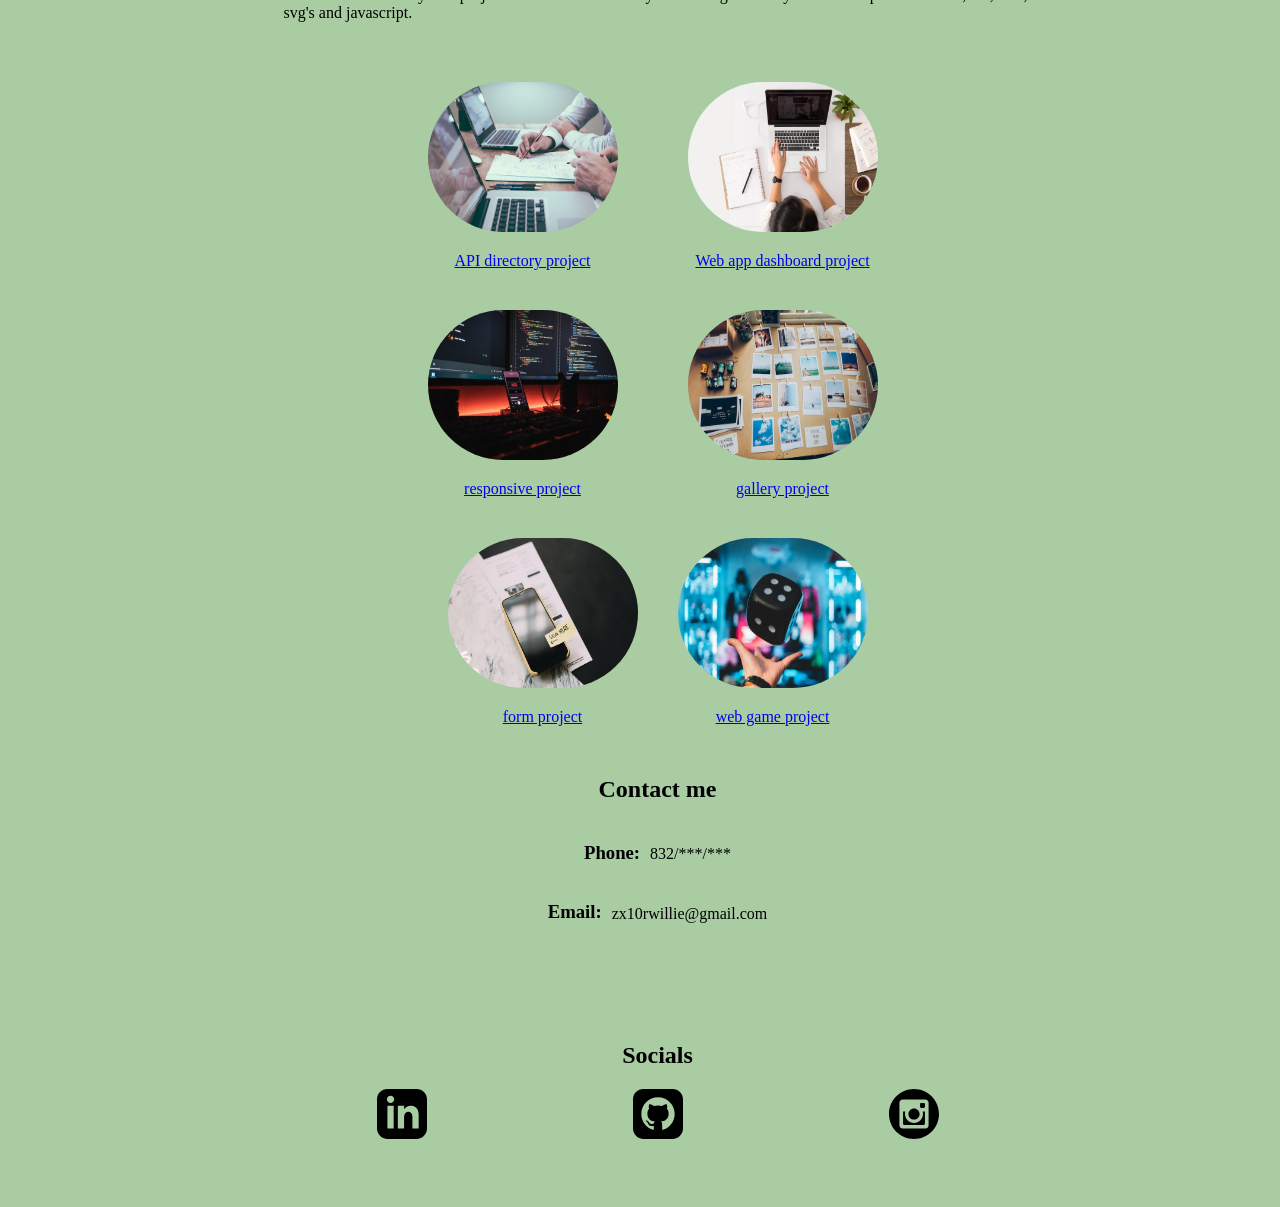
==== commit 68279308: "adding new projects" ====
--- a/index.html
+++ b/index.html
@@ -184,6 +184,26 @@
         </p>
         <div class="grid-container-projects">
           <div id="pro-1" class="projects">
+            <a href="https://willie10r.github.io/Online-Registration-Form/"
+              ><img
+                src="images/employee-directory.jpg"
+                class="pages-photo"
+                alt="project cover photo"
+              />
+              <div class="project-text">API directory project</div></a
+            >
+          </div>
+          <div id="pro-2" class="projects">
+            <a href="https://willie10r.github.io/game-show-app/"
+              ><img
+                src="images/web-app-dashboard.jpg"
+                class="pages-photo"
+                alt="project cover photo"
+              />
+              <div class="project-text">Web app dashboard project</div></a
+            >
+          </div>
+          <div id="pro-3" class="projects">
             <a href="https://willie10r.github.io/responsive_layout_project/"
               ><img
                 src="images/project-cover.jpg"
@@ -193,7 +213,7 @@
               <div class="project-text">responsive project</div></a
             >
           </div>
-          <div id="pro-2" class="projects">
+          <div id="pro-4" class="projects">
             <a href=" https://willie10r.github.io/photo-gallery-project/"
               ><img
                 src="images/photo-gallery.jpg"
@@ -203,7 +223,7 @@
               <div class="project-text">gallery project</div></a
             >
           </div>
-          <div id="pro-3" class="projects">
+          <div id="pro-5" class="projects">
             <a href="https://willie10r.github.io/Online-Registration-Form/"
               ><img
                 src="images/form-pro.jpg"
@@ -213,7 +233,7 @@
               <div class="project-text">form project</div></a
             >
           </div>
-          <div id="pro-4" class="projects">
+          <div id="pro-6" class="projects">
             <a href="https://willie10r.github.io/game-show-app/"
               ><img
                 src="images/game-app.jpg"
--- a/css/styles.css
+++ b/css/styles.css
@@ -88,7 +88,8 @@
   grid-template-rows: auto;
   grid-template-areas:
     "p1 p2"
-    "p3 p4";
+    "p3 p4"
+    "p5 p6";
   justify-content: center;
   margin-top: 60px;
 }
@@ -109,6 +110,16 @@
 }
 #pro-4 {
   grid-area: p4;
+  margin-right: 20px;
+  margin-bottom: 30px;
+}
+#pro-5 {
+  grid-area: p5;
+  margin-right: 20px;
+  margin-bottom: 30px;
+}
+#pro-6 {
+  grid-area: p6;
   margin-right: 20px;
   margin-bottom: 30px;
 }
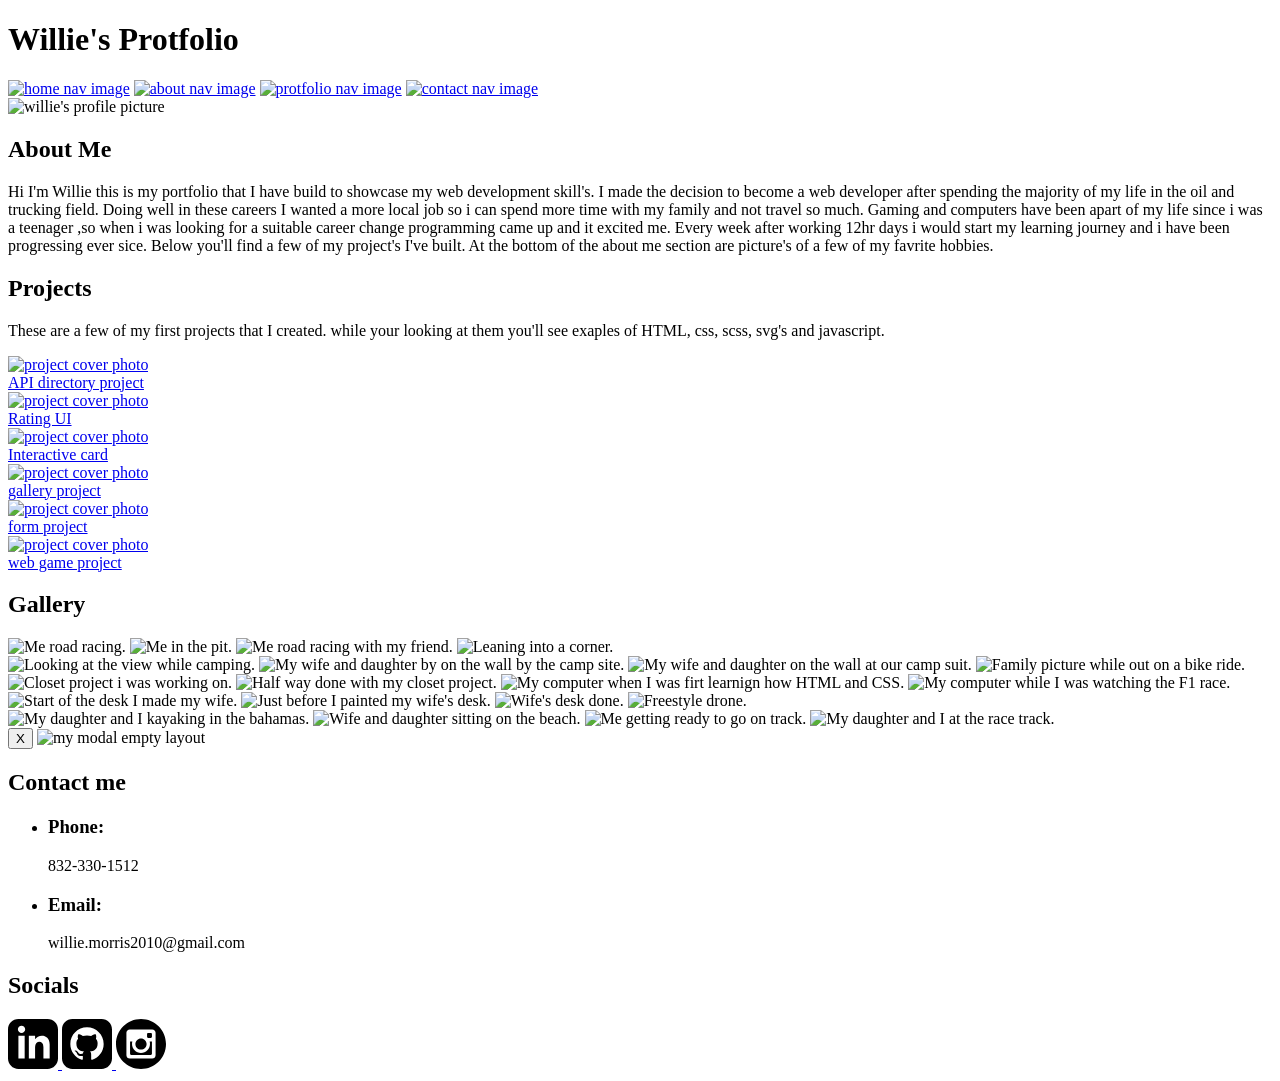
==== commit ec35ec29: "Updated new projects to page" ====
--- a/index.html
+++ b/index.html
@@ -50,131 +50,6 @@
           section are picture's of a few of my favrite hobbies.
         </p>
       </section>
-      <section class="grid-container-photos">
-        <h2 class="title">Gallery</h2>
-        <div class="row">
-          <div class="set-1">
-            <img
-              src="images/racing.JPG"
-              class="gallery"
-              alt="Me road racing."
-            />
-            <img
-              src="images/racing-2.jpg"
-              class="gallery"
-              alt="Me in the pit."
-            />
-            <img
-              src="images/racing-3.jpg"
-              class="gallery"
-              alt="Me road racing with my friend."
-            />
-            <img
-              src="images/racing-4.jpg"
-              class="gallery"
-              alt="Leaning into a corner."
-            />
-          </div>
-          <div class="set-2">
-            <img
-              src="images/camping.jpg"
-              class="gallery"
-              alt="Looking at the view while camping."
-            />
-            <img
-              src="images/camping-2.jpeg"
-              class="gallery"
-              alt="My wife and daughter by on the wall by the camp site."
-            />
-            <img
-              src="images/camping-3.jpg"
-              class="gallery"
-              alt="My wife and daughter on the wall at our camp suit."
-            />
-            <img
-              src="images/camping-4.jpeg"
-              class="gallery"
-              alt="Family picture while out on a bike ride."
-            />
-          </div>
-          <div class="set-3">
-            <img
-              src="images/closet.jpg"
-              class="gallery"
-              alt="Closet project i was working on."
-            />
-            <img
-              src="images/closet-2.jpg"
-              class="gallery"
-              alt="Half way done with my closet project."
-            />
-            <img
-              src="images/computer.jpg"
-              class="gallery"
-              alt="My computer when I was firt learnign how HTML and CSS."
-            />
-            <img
-              src="images/computer-2.jpeg"
-              class="gallery"
-              alt="My computer while I was watching the F1 race."
-            />
-          </div>
-          <div class="set-4">
-            <img
-              src="images/desk-1.jpg"
-              class="gallery"
-              alt="Start of the desk I made my wife."
-            />
-            <img
-              src="images/desk-2.jpg"
-              class="gallery"
-              alt="Just before I painted my wife's desk."
-            />
-            <img
-              src="images/desk-3.jpg"
-              class="gallery"
-              alt="Wife's desk done."
-            />
-            <img
-              src="images/drone.jpg"
-              class="gallery"
-              alt="Freestyle drone."
-            />
-          </div>
-          <div class="set-5">
-            <img
-              src="images/travling.jpg"
-              class="gallery"
-              alt="My daughter and I kayaking in the bahamas."
-            />
-            <img
-              src="images/travling-2.jpg"
-              class="gallery"
-              alt="Wife and daughter sitting on the beach."
-            />
-            <img
-              src="images/racing-6.jpg"
-              class="gallery"
-              alt="Me getting ready to go on track."
-            />
-            <img
-              src="images/racing-7.jpg"
-              class="gallery"
-              alt="My daughter and I at the race track."
-            />
-          </div>
-          <div id="myModal" class="modal">
-            <span class="close"><button>X</button></span>
-            <img
-              class="modal-content"
-              src="what"
-              id="imgs"
-              alt="my modal empty layout"
-            />
-            <div id="caption"></div>
-          </div>
-        </div>
-      </section>
       <section id="portfolio">
         <h2 class="title">Projects</h2>
         <p>
@@ -184,7 +59,7 @@
         </p>
         <div class="grid-container-projects">
           <div id="pro-1" class="projects">
-            <a href="https://willie10r.github.io/Online-Registration-Form/"
+            <a href="https://willie10r.github.io/employee_directory/"
               ><img
                 src="images/employee-directory.jpg"
                 class="pages-photo"
@@ -194,23 +69,23 @@
             >
           </div>
           <div id="pro-2" class="projects">
-            <a href="https://willie10r.github.io/game-show-app/"
+            <a href="https://willie10r.github.io/rating-field/"
               ><img
                 src="images/web-app-dashboard.jpg"
                 class="pages-photo"
                 alt="project cover photo"
               />
-              <div class="project-text">Web app dashboard project</div></a
+              <div class="project-text">Rating UI</div></a
             >
           </div>
           <div id="pro-3" class="projects">
-            <a href="https://willie10r.github.io/responsive_layout_project/"
+            <a href="https://willie10r.github.io/interactive-card/"
               ><img
                 src="images/project-cover.jpg"
                 class="pages-photo"
                 alt="project cover photo"
               />
-              <div class="project-text">responsive project</div></a
+              <div class="project-text">Interactive card</div></a
             >
           </div>
           <div id="pro-4" class="projects">
@@ -242,6 +117,131 @@
               />
               <div class="project-text">web game project</div></a
             >
+          </div>
+        </div>
+      </section>
+       <section class="grid-container-photos">
+        <h2 class="title">Gallery</h2>
+        <div class="row">
+          <div class="set-1">
+            <img
+              src="images/racing.JPG"
+              class="gallery"
+              alt="Me road racing."
+            />
+            <img
+              src="images/racing-2.jpg"
+              class="gallery"
+              alt="Me in the pit."
+            />
+            <img
+              src="images/racing-3.jpg"
+              class="gallery"
+              alt="Me road racing with my friend."
+            />
+            <img
+              src="images/racing-4.jpg"
+              class="gallery"
+              alt="Leaning into a corner."
+            />
+          </div>
+          <div class="set-2">
+            <img
+              src="images/camping.jpg"
+              class="gallery"
+              alt="Looking at the view while camping."
+            />
+            <img
+              src="images/camping-2.jpeg"
+              class="gallery"
+              alt="My wife and daughter by on the wall by the camp site."
+            />
+            <img
+              src="images/camping-3.jpg"
+              class="gallery"
+              alt="My wife and daughter on the wall at our camp suit."
+            />
+            <img
+              src="images/camping-4.jpeg"
+              class="gallery"
+              alt="Family picture while out on a bike ride."
+            />
+          </div>
+          <div class="set-3">
+            <img
+              src="images/closet.jpg"
+              class="gallery"
+              alt="Closet project i was working on."
+            />
+            <img
+              src="images/closet-2.jpg"
+              class="gallery"
+              alt="Half way done with my closet project."
+            />
+            <img
+              src="images/computer.jpg"
+              class="gallery"
+              alt="My computer when I was firt learnign how HTML and CSS."
+            />
+            <img
+              src="images/computer-2.jpeg"
+              class="gallery"
+              alt="My computer while I was watching the F1 race."
+            />
+          </div>
+          <div class="set-4">
+            <img
+              src="images/desk-1.jpg"
+              class="gallery"
+              alt="Start of the desk I made my wife."
+            />
+            <img
+              src="images/desk-2.jpg"
+              class="gallery"
+              alt="Just before I painted my wife's desk."
+            />
+            <img
+              src="images/desk-3.jpg"
+              class="gallery"
+              alt="Wife's desk done."
+            />
+            <img
+              src="images/drone.jpg"
+              class="gallery"
+              alt="Freestyle drone."
+            />
+          </div>
+          <div class="set-5">
+            <img
+              src="images/travling.jpg"
+              class="gallery"
+              alt="My daughter and I kayaking in the bahamas."
+            />
+            <img
+              src="images/travling-2.jpg"
+              class="gallery"
+              alt="Wife and daughter sitting on the beach."
+            />
+            <img
+              src="images/racing-6.jpg"
+              class="gallery"
+              alt="Me getting ready to go on track."
+            />
+            <img
+              src="images/racing-7.jpg"
+              class="gallery"
+              alt="My daughter and I at the race track."
+            />
+          </div>
+          <div id="myModal" class="modal">
+            <span class="close"><button>X</button></span>
+            <img
+              class="modal-content"
+              src="what"
+              id="imgs"
+              alt="my modal empty layout"
+            />
+            <div id="caption"></div>
           </div>
         </div>
       </section>
@@ -252,11 +252,11 @@
         <ul>
           <li id="phone">
             <h3>Phone:</h3>
-            <a class="info">832/***/***</a>
+            <a class="info">832-330-1512</a>
           </li>
           <li id="email">
             <h3>Email:</h3>
-            <a class="info">zx10rwillie@gmail.com</a>
+            <a class="info">willie.morris2010@gmail.com</a>
           </li>
         </ul>
       </section>
